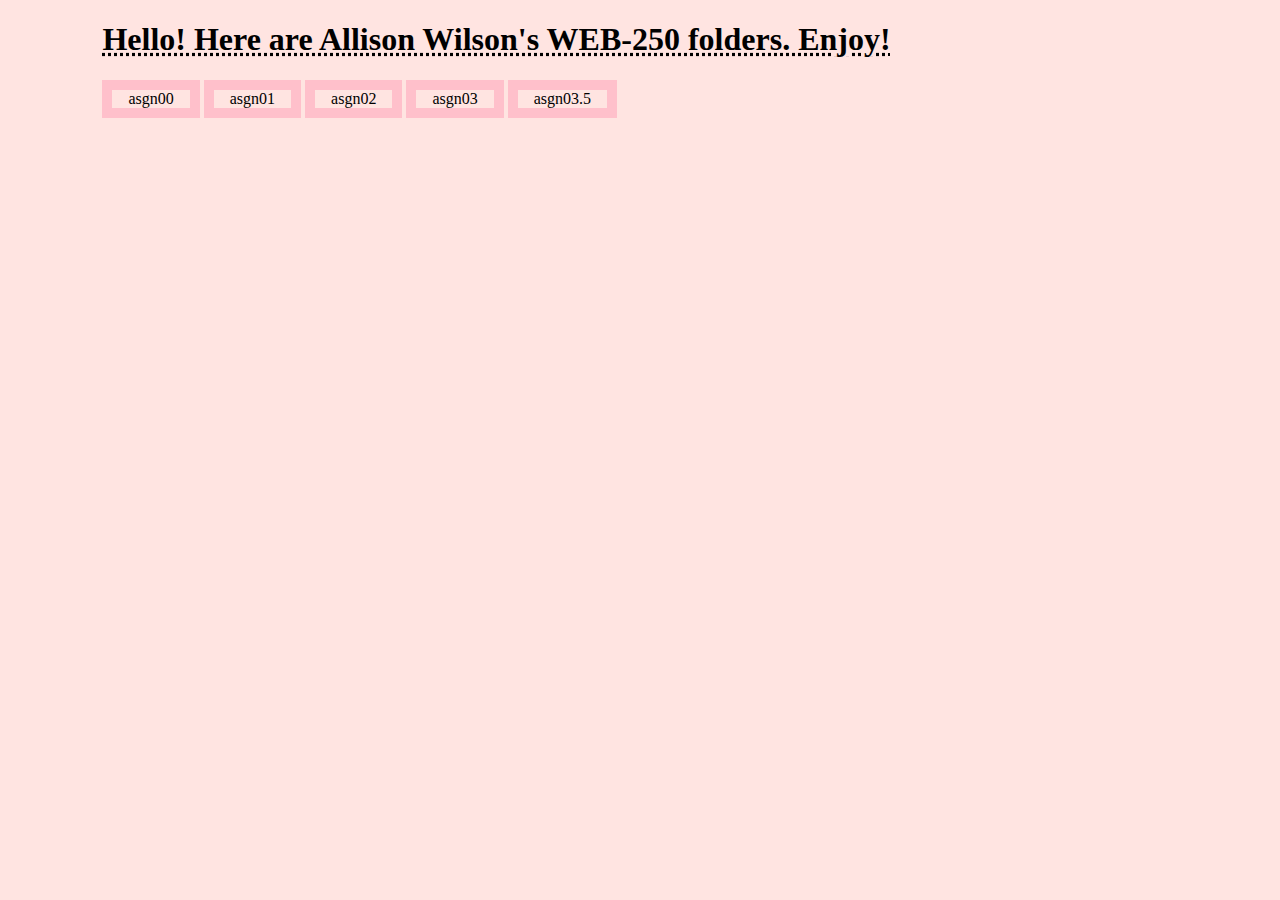
==== index.html @ 0e8b3efd "asgn04 complete and fix git history" ====
<!DOCTYPE html>
<html lang="en">

  <head>
    <meta charset="UTF-8">
    <meta http-equiv="X-UA-Compatible" content="IE=edge">
    <meta name="viewport" content="width=device-width, initial-scale=1.0">
    <title>WEB-250 Folders</title>
    <link href="css/styles.css" rel="stylesheet">
  </head>

  <body>
    <h1>Hello! Here are Allison Wilson's WEB-250 folders. Enjoy!</h1>
    <a href="web250/asgn00/">asgn00</a>
    <a href="web250/asgn01-wilson/">asgn01</a>
    <a href="web250/asgn02-inheritance/">asgn02</a>
    <a href="web250/asgn03-static/">asgn03</a>
    <a href="web250/asgn03.5-bike-challenge/chain_gang/public/">asgn03.5</a>

  </body>

</html>
---- css/styles.css ----
body {
  background-color: #ffe4e1;
  margin: 0 8%;
}

h1 {
  text-decoration: underline dotted #000;
}

a {
  border: solid 10px pink;
  color: #000;
  display: inline-block;
  padding: 0 1rem;
  text-decoration: none;
}

a:hover {
  color: #c24d60;
}
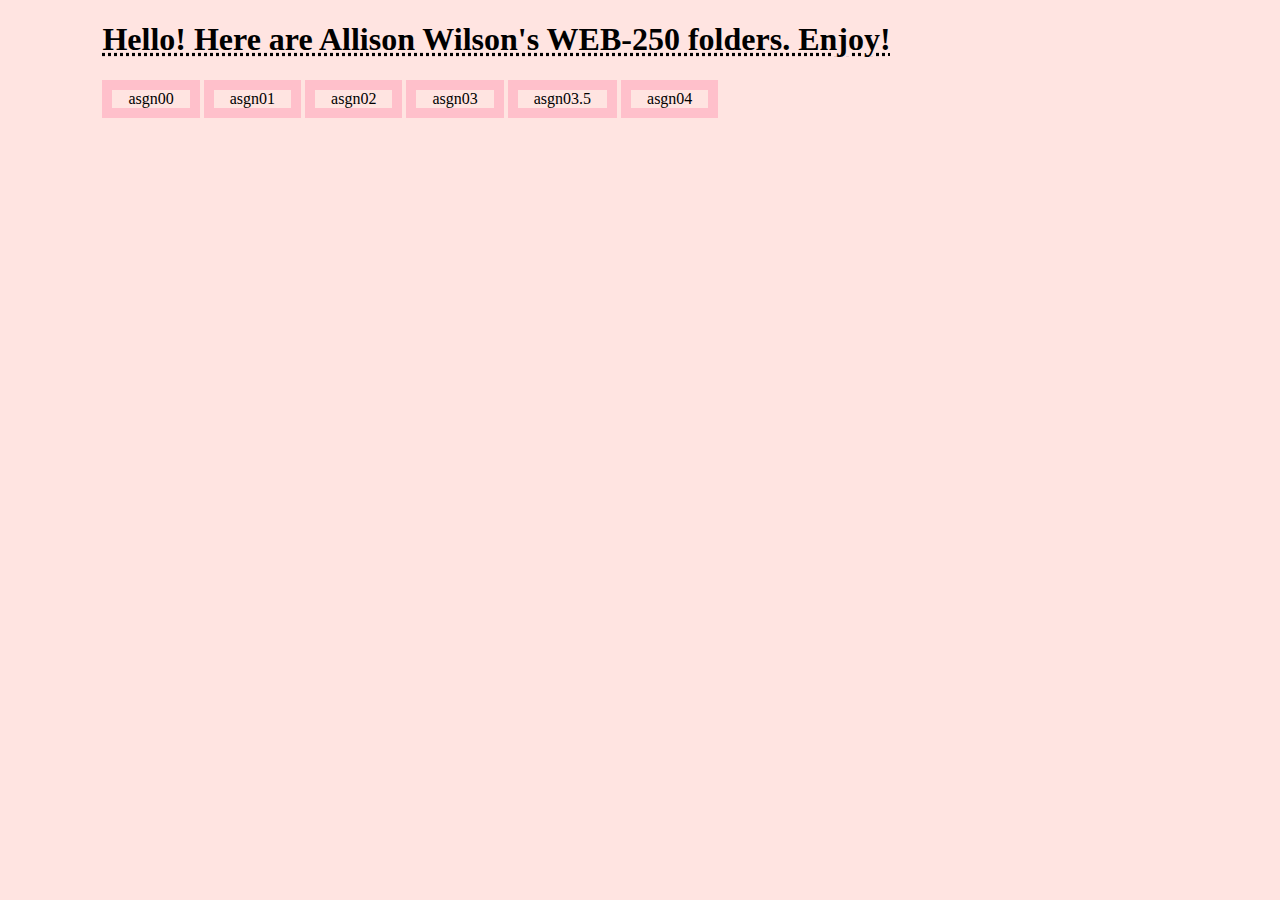
==== commit 20bcf849: "asgn06 draft" ====
--- a/index.html
+++ b/index.html
@@ -11,11 +11,12 @@
 
   <body>
     <h1>Hello! Here are Allison Wilson's WEB-250 folders. Enjoy!</h1>
-    <a href="web250/asgn00/">asgn00</a>
-    <a href="web250/asgn01-wilson/">asgn01</a>
-    <a href="web250/asgn02-inheritance/">asgn02</a>
-    <a href="web250/asgn03-static/">asgn03</a>
-    <a href="web250/asgn03.5-bike-challenge/chain_gang/public/">asgn03.5</a>
+    <a href="asgn00/">asgn00</a>
+    <a href="asgn01-wilson/">asgn01</a>
+    <a href="asgn02-inheritance/">asgn02</a>
+    <a href="asgn03-static/">asgn03</a>
+    <a href="asgn03.5-bike-challenge">asgn03.5</a>
+    <a href="asgn04-bird-challenge">asgn04</a>
 
   </body>
 
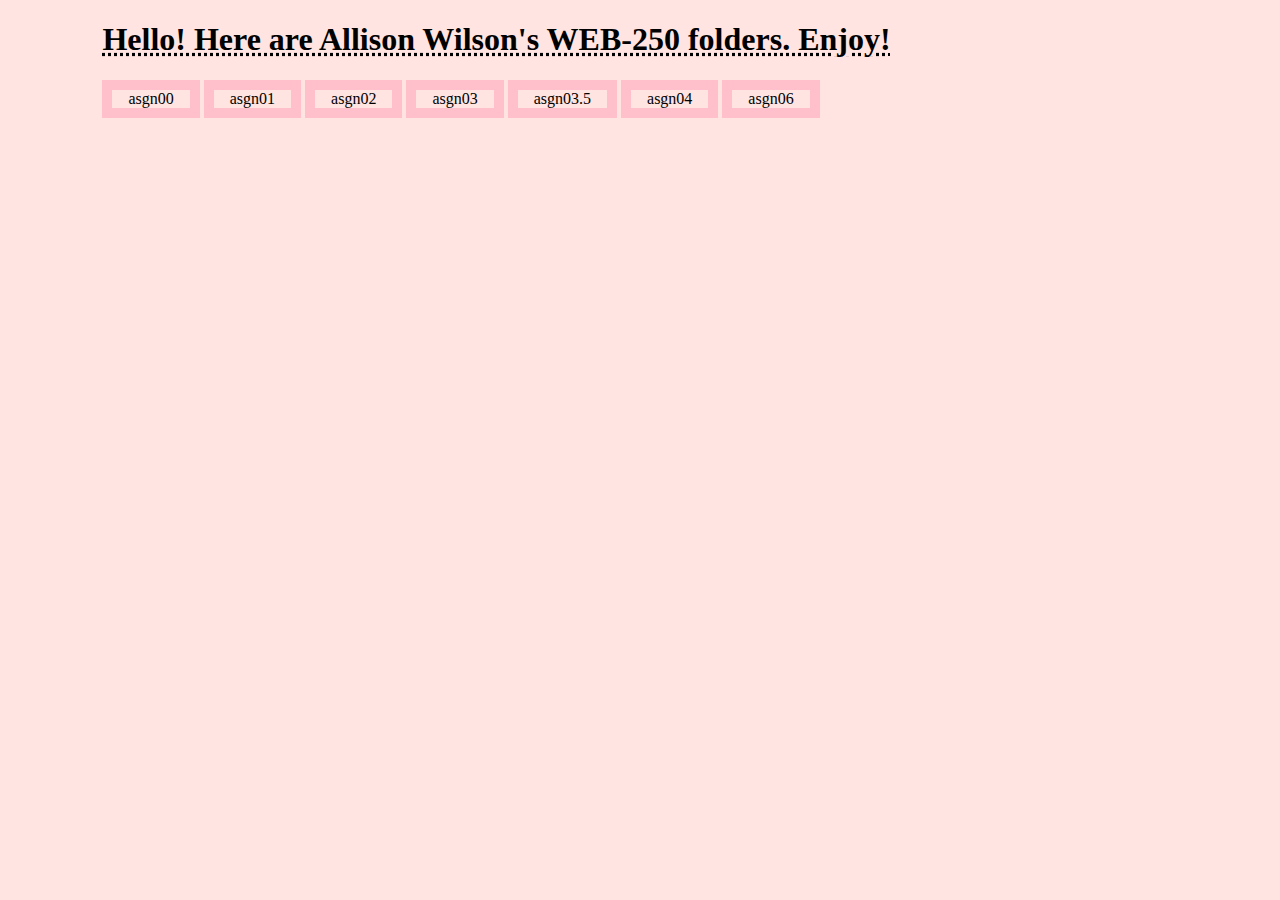
==== commit 61a215fc: "Fix database connection and add detail page" ====
--- a/index.html
+++ b/index.html
@@ -17,6 +17,7 @@
     <a href="asgn03-static/">asgn03</a>
     <a href="asgn03.5-bike-challenge">asgn03.5</a>
     <a href="asgn04-bird-challenge">asgn04</a>
+    <a href="asgn06-fetch-all/">asgn06</a>
 
   </body>
 
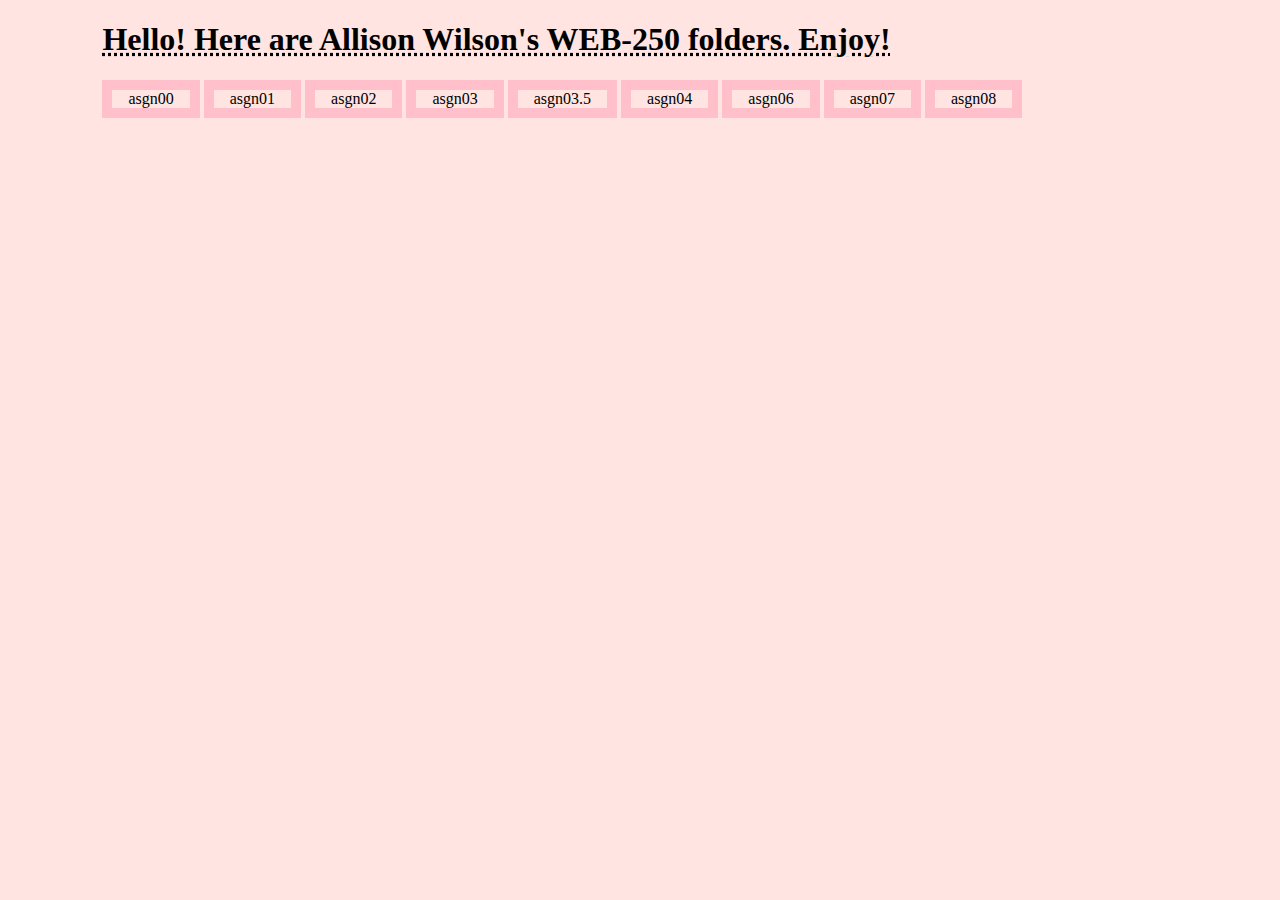
==== commit 96fb2f10: "Finish chain gang assignment" ====
--- a/index.html
+++ b/index.html
@@ -18,6 +18,8 @@
     <a href="asgn03.5-bike-challenge">asgn03.5</a>
     <a href="asgn04-bird-challenge">asgn04</a>
     <a href="asgn06-fetch-all/">asgn06</a>
+    <a href="asgn07-CRUD/">asgn07</a>
+    <a href="asgn08-bird-CRUD/">asgn08</a>
 
   </body>
 
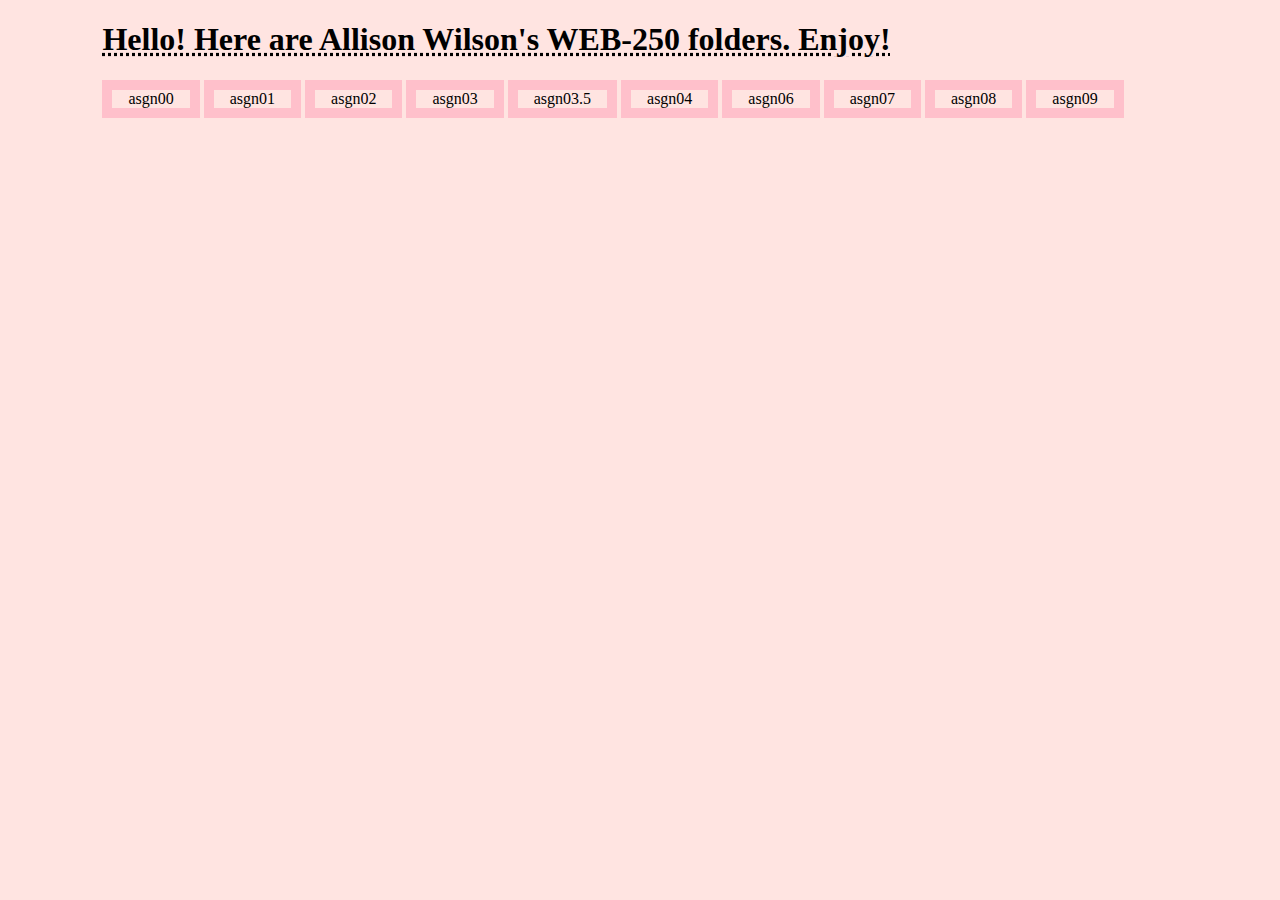
==== commit c4056891: "Complete asgn09" ====
--- a/index.html
+++ b/index.html
@@ -19,7 +19,8 @@
     <a href="asgn04-bird-challenge">asgn04</a>
     <a href="asgn06-fetch-all/">asgn06</a>
     <a href="asgn07-CRUD/">asgn07</a>
-    <a href="asgn08-bird-CRUD/">asgn08</a>
+    <a href="asgn08-bird-crud/">asgn08</a>
+    <a href="asgn09-admin-to-users/">asgn09</a>
 
   </body>
 
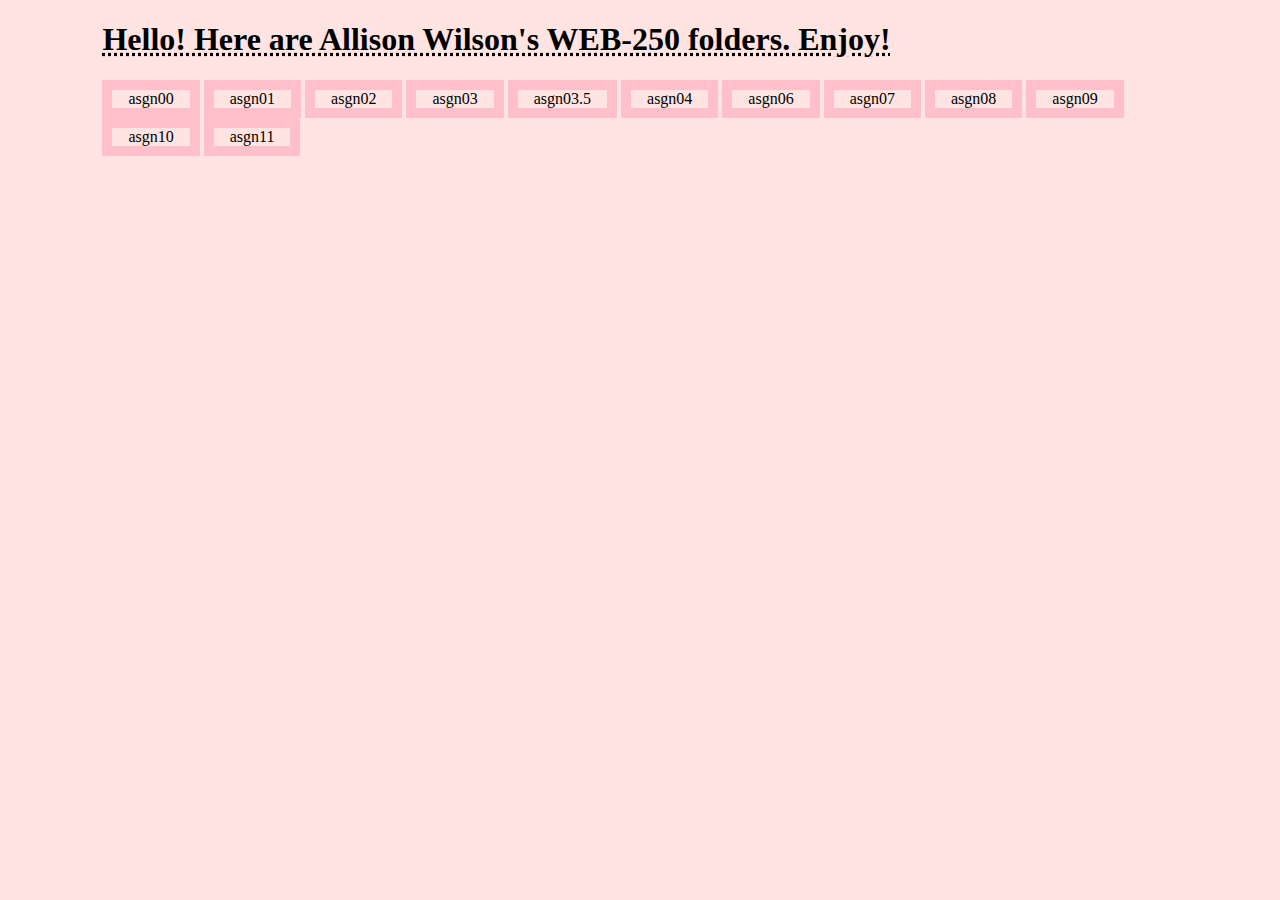
==== commit 075d9225: "Complete SAB Phase 02" ====
--- a/index.html
+++ b/index.html
@@ -21,6 +21,8 @@
     <a href="asgn07-CRUD/">asgn07</a>
     <a href="asgn08-bird-crud/">asgn08</a>
     <a href="asgn09-admin-to-users/">asgn09</a>
+    <a href="sab/">asgn10</a>
+    <a href="sab-phase-02/">asgn11</a>
 
   </body>
 
